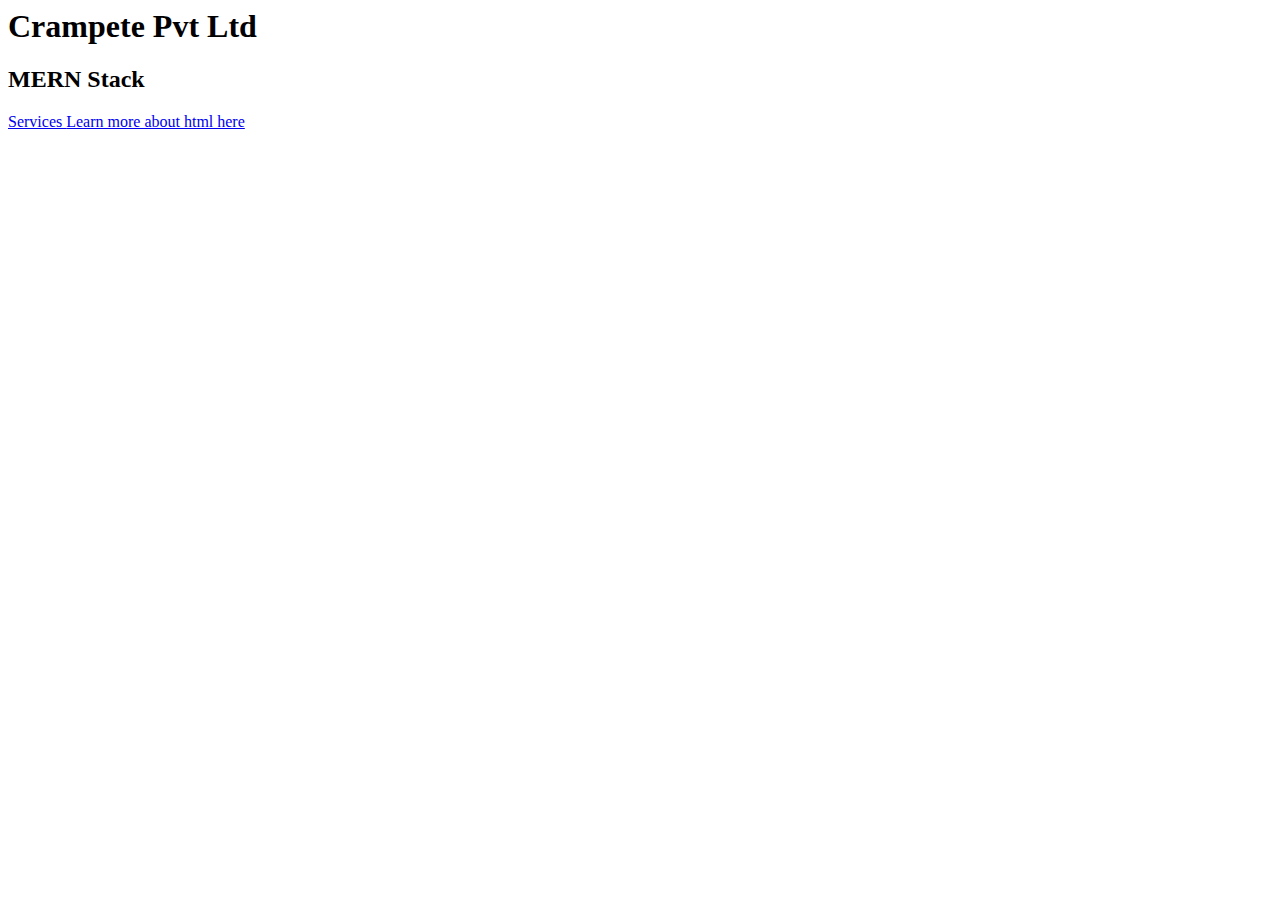
==== index.html @ 301beca6 "done" ====
<html lang="en"> 
<head>
    <title>My first page</title>
</head>
<body>
    <h1>Crampete Pvt Ltd</h1>
    <h2>MERN Stack</h2>
    <a href="Services.html" target="_blank">Services </a>
    
    <a href="https://en.wikipedia.org/wiki/HTML">Learn more about html here</a>
</body>
</html>
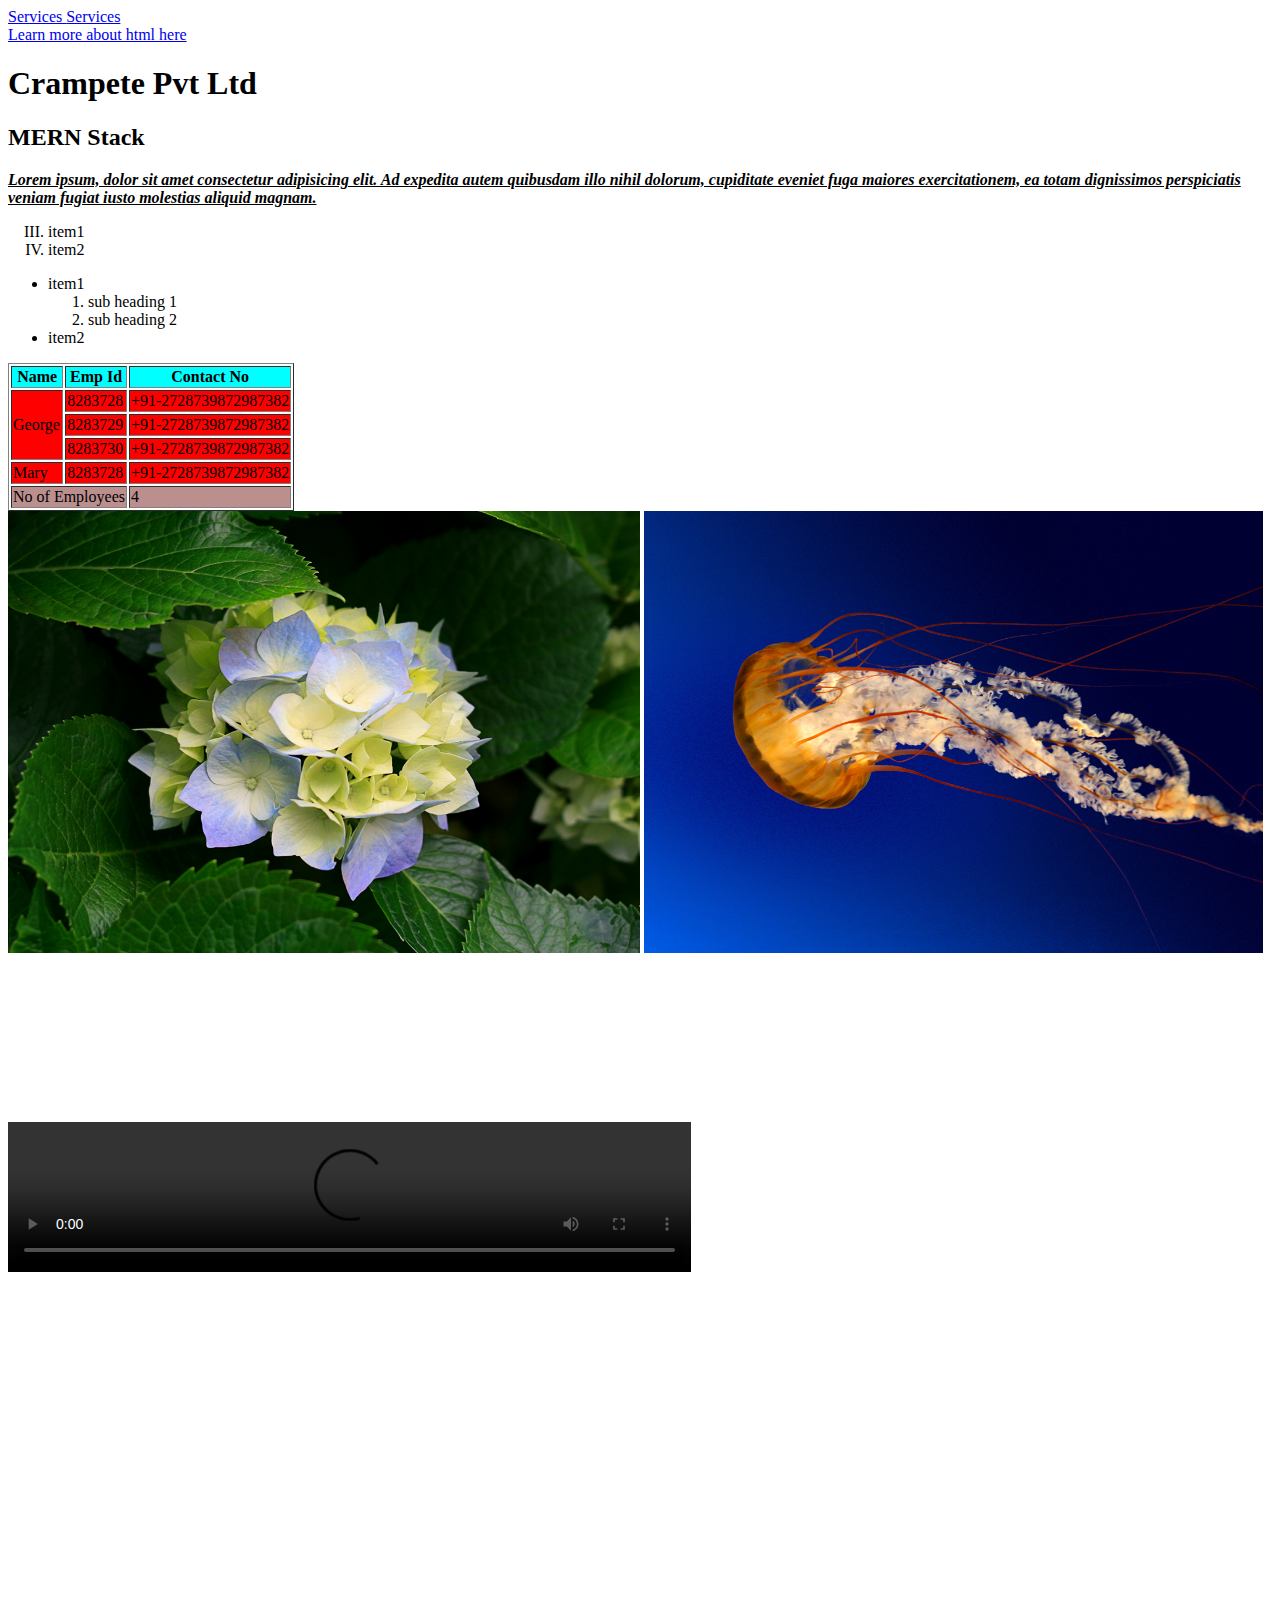
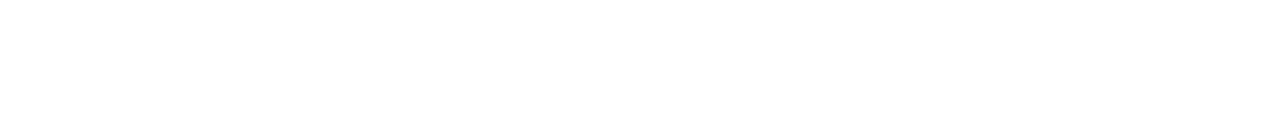
==== commit 85b284c4: "html addition" ====
--- a/index.html
+++ b/index.html
@@ -4,10 +4,88 @@
     <title>My first page</title>
 </head>
 <body>
-    <h1>Crampete Pvt Ltd</h1>
-    <h2>MERN Stack</h2>
-    <a href="Services.html" target="_blank">Services </a>
+<div id="main-nav">
+    <a href="Services.html" target="_blank">Services </a> 
+    <a href="Services.html" target="_blank">Services </a> 
+</div>
+<div id="sub-nav">
+    <a href="https://en.wikipedia.org/wiki/HTML">Learn more about html here</a>
+</div>
+    <header>
+    <h1>Crampete Pvt Ltd</h1> 
+    <h2>MERN Stack</h2> 
+    </header>
+    <article>
+    <i> <u> <b><p>Lorem ipsum, dolor sit amet consectetur adipisicing elit. 
+    Ad expedita autem quibusdam illo nihil dolorum, 
+    cupiditate eveniet fuga maiores exercitationem, 
+    ea totam dignissimos perspiciatis veniam fugiat 
+    iusto molestias aliquid magnam.</p></b></u></i>
+    <ol type="I" start="3">
+        <li>item1</li>
+        <li>item2</li>
+    </ol>
+    <ul type="disc">
+        <li>
+            item1 
+            <ol>
+                <li> sub heading 1</li>
+                <li> sub heading 2</li>
+            </ol>
+        </li>
+        <li>item2</li>
+    </ul>
+</article>
+   <!--html tables-->
+    <table border="1">
+        
+            <tr style="background-color: aqua;">
+                <th> Name</th>
+                <th> Emp Id</th>
+                <th>Contact No</th>
+            </tr>
+        </thead>
+        <tbody style="background-color: red;">
+            <tr  >
+                <td rowspan="3">George</td>
+                <td>8283728</td>
+                <td>+91-2728739872987382</td>
+            </tr>
+            <tr>
+          
+                <td>8283729</td>
+                <td>+91-2728739872987382</td>
+            </tr>
+            <tr>
+                
+                <td>8283730</td>
+                <td>+91-2728739872987382</td>
+            </tr>
+            <tr>
+                <td>Mary</td>
+                <td>8283728</td>
+                <td>+91-2728739872987382</td>
+            </tr>
+        </tbody>
+        <tfoot style="background-color: rosybrown;">
+            <tr>
+               <td colspan="2">No of Employees</td> 
+               <td>4</td>
+            </tr>
+        </tfoot>
+    </table>
+ 
+        <img src="Sample Pictures/Hydrangeas.jpg" width="50%" height="50%">
     
-    <a href="https://en.wikipedia.org/wiki/HTML">Learn more about html here</a>
+        <img src="Sample Pictures/Jellyfish.jpg" width="49%" height="50%">
+        <video width="683"  controls>
+            <source src="videos/video1548454811.mp4" type="video/mp4" > 
+            your browser doesnt support html5 tags
+        </video>
+
+        <iframe width="560" height="315" src="https://www.youtube.com/embed/jS4aFq5-91M" title="YouTube video player" frameborder="0" allow="accelerometer; autoplay; clipboard-write; encrypted-media; gyroscope; picture-in-picture" allowfullscreen></iframe>
+        <iframe src="https://www.google.com/maps/embed?pb=!1m18!1m12!1m3!1d15504.844328114536!2d79.59405369999999!3d13.70566185!2m3!1f0!2f0!3f0!3m2!1i1024!2i768!4f13.1!3m3!1m2!1s0x3a4d38684f46d32f%3A0xb9bfb19ad6c07650!2sIIT%20Tirupati%20Campus!5e0!3m2!1sen!2sin!4v1637901850885!5m2!1sen!2sin" width="600" height="450" style="border:0;" allowfullscreen="" loading="lazy"></iframe>
+  
+    
 </body>
 </html>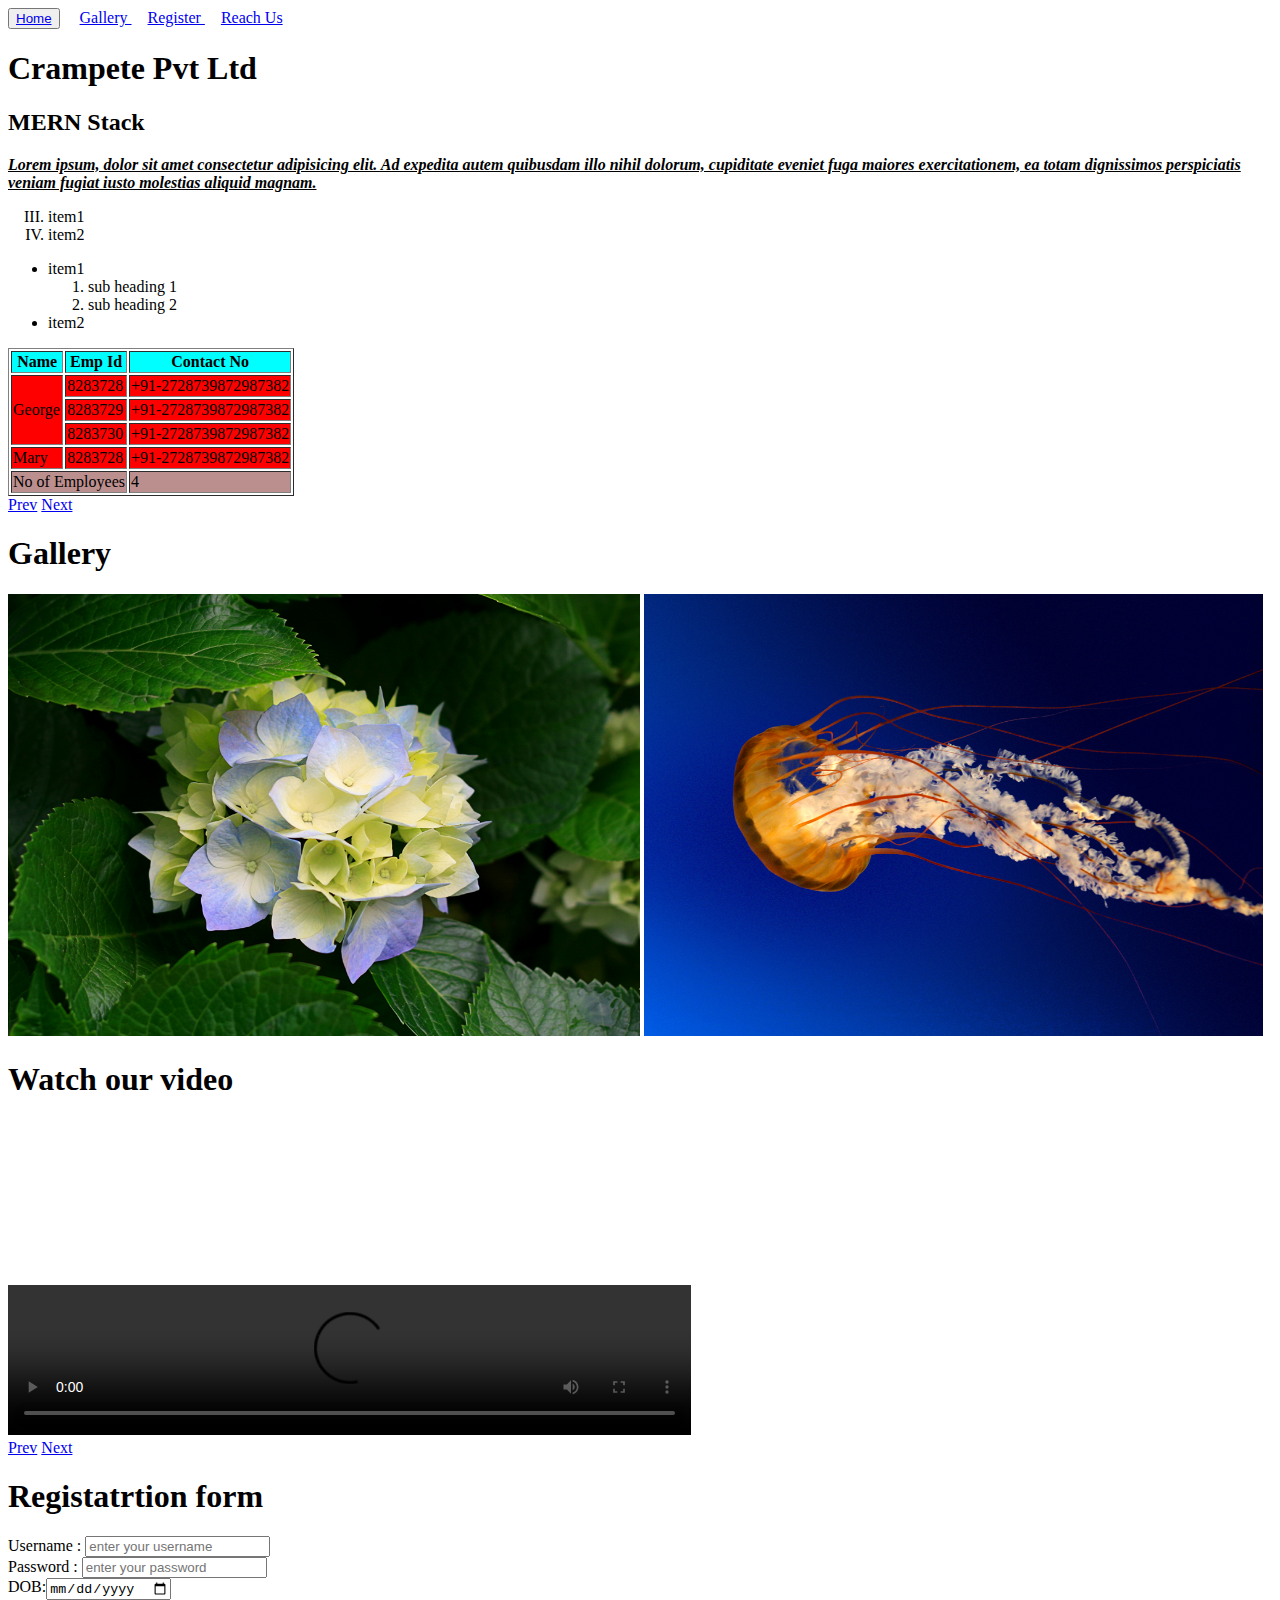
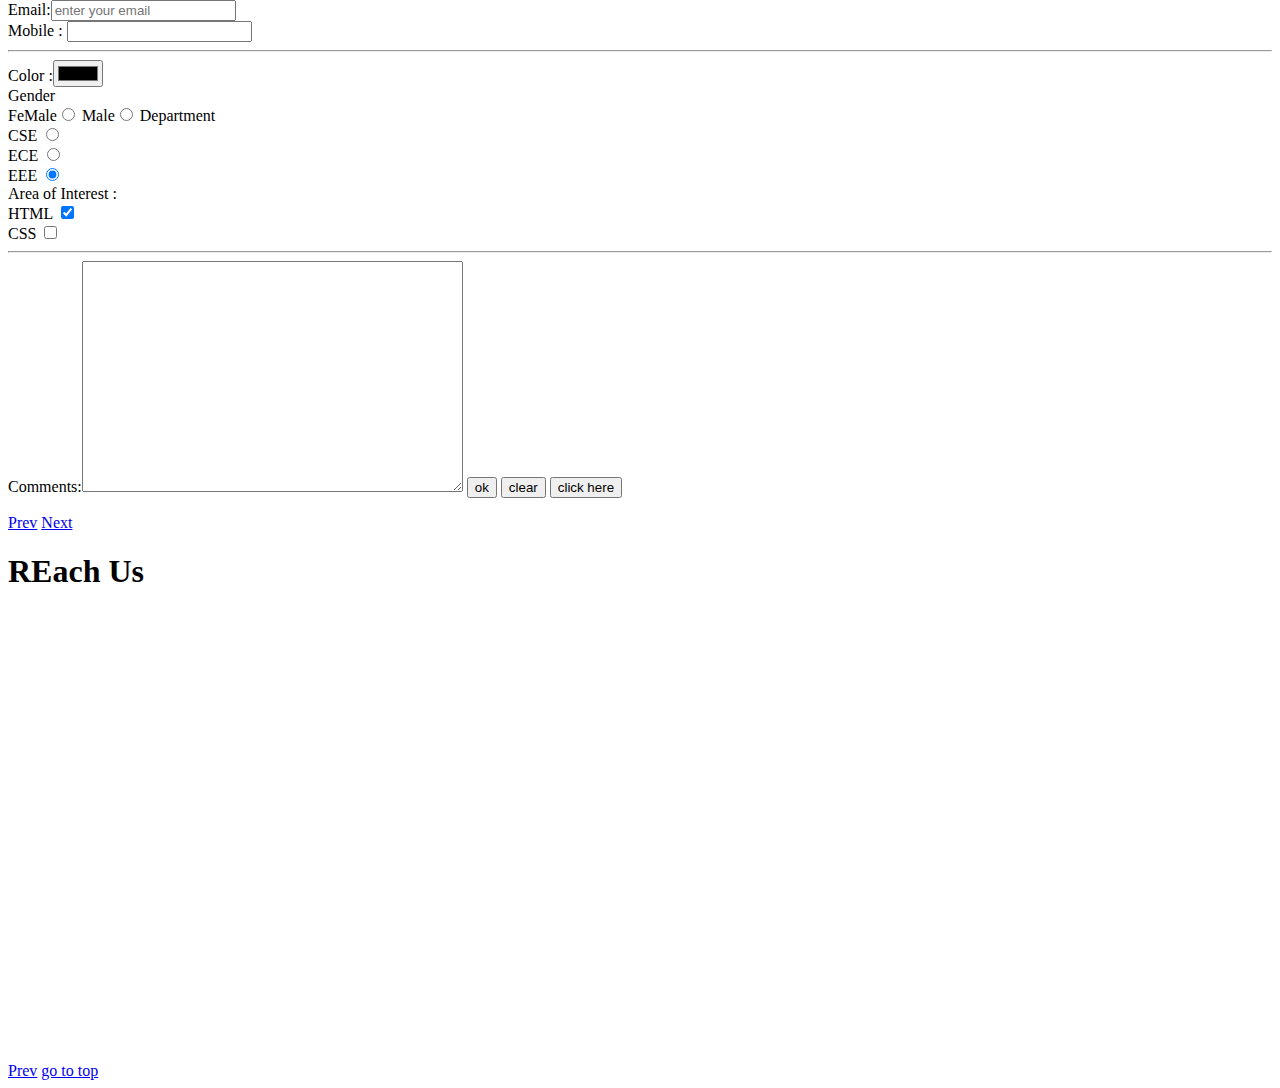
==== commit 586ff733: "dummy commit" ====
--- a/index.html
+++ b/index.html
@@ -4,13 +4,15 @@
     <title>My first page</title>
 </head>
 <body>
+    <!--navigation bar-->
 <div id="main-nav">
-    <a href="Services.html" target="_blank">Services </a> 
-    <a href="Services.html" target="_blank">Services </a> 
+  <button> <a href="#home" >Home </a> </button>  &nbsp &nbsp
+    <a href="#gallery" >Gallery </a> &nbsp&nbsp&nbsp
+    <a href="#register" > Register </a> &nbsp&nbsp&nbsp
+    <a href="#reachus"> Reach Us </a> 
 </div>
-<div id="sub-nav">
-    <a href="https://en.wikipedia.org/wiki/HTML">Learn more about html here</a>
-</div>
+<!--home page-->
+<div id="home">
     <header>
     <h1>Crampete Pvt Ltd</h1> 
     <h2>MERN Stack</h2> 
@@ -74,18 +76,68 @@
             </tr>
         </tfoot>
     </table>
- 
+</div>
+<a href="#main-nav">Prev</a>
+<a href="#gallery">Next</a>
+    <!--gallery-->
+<div id="gallery">
+ <h1>Gallery</h1>
         <img src="Sample Pictures/Hydrangeas.jpg" width="50%" height="50%">
     
         <img src="Sample Pictures/Jellyfish.jpg" width="49%" height="50%">
+
+
+<h1>Watch our video</h1>
         <video width="683"  controls>
             <source src="videos/video1548454811.mp4" type="video/mp4" > 
             your browser doesnt support html5 tags
         </video>
 
         <iframe width="560" height="315" src="https://www.youtube.com/embed/jS4aFq5-91M" title="YouTube video player" frameborder="0" allow="accelerometer; autoplay; clipboard-write; encrypted-media; gyroscope; picture-in-picture" allowfullscreen></iframe>
-        <iframe src="https://www.google.com/maps/embed?pb=!1m18!1m12!1m3!1d15504.844328114536!2d79.59405369999999!3d13.70566185!2m3!1f0!2f0!3f0!3m2!1i1024!2i768!4f13.1!3m3!1m2!1s0x3a4d38684f46d32f%3A0xb9bfb19ad6c07650!2sIIT%20Tirupati%20Campus!5e0!3m2!1sen!2sin!4v1637901850885!5m2!1sen!2sin" width="600" height="450" style="border:0;" allowfullscreen="" loading="lazy"></iframe>
-  
-    
-</body>
+</div>  
+<a href="#home">Prev</a>
+<a href="#register">Next</a>    
+<div id="register">
+    <!--registration form-->
+    <h1>Registatrtion form</h1>
+    <form method="post">
+        Username : <input type="text" placeholder="enter your username" required maxlength="10"> 
+        <br>
+        Password : <input type="password" placeholder="enter your password" required maxlength="10"> 
+        <br>
+        DOB:<input type="date" required>
+        <br>
+        Email:<input type="email" placeholder="enter your email">
+        <br>
+        Mobile : <input type="tel" >
+        <hr>
+        Color :<input type="color">
+        <br>
+        Gender<br> FeMale<input type="radio" name="gender"> Male<input type="radio" name="gender">
+        Department
+        <br>
+        CSE <input type="radio" name="department" checked> <br>
+        ECE <input type="radio"  name="department"> <br>
+        EEE <input type="radio"  name="department" checked> <br>
+        Area of Interest : <br>
+        HTML <input type="checkbox" name="aoi" checked> <br>
+        CSS <input type="checkbox" name="aoi" > <br>
+      <hr>
+      Comments:<textarea rows="15" cols="45"></textarea>
+        <input type="submit" value="ok">
+        <input type="reset" value="clear">
+        <button>click here</button>
+     </form>
+</div> 
+<a href="#gallery">Prev</a>
+<a href="#reachus">Next</a> 
+<!--Map-->
+<div id="reachus">
+     
+     <h1>REach Us</h1>
+     <iframe src="https://www.google.com/maps/embed?pb=!1m18!1m12!1m3!1d15504.844328114536!2d79.59405369999999!3d13.70566185!2m3!1f0!2f0!3f0!3m2!1i1024!2i768!4f13.1!3m3!1m2!1s0x3a4d38684f46d32f%3A0xb9bfb19ad6c07650!2sIIT%20Tirupati%20Campus!5e0!3m2!1sen!2sin!4v1637901850885!5m2!1sen!2sin" width="600" height="450" style="border:0;" allowfullscreen="" loading="lazy"></iframe>
+</div>
+<a href="#register">Prev</a>
+<a href="#main-nav">go to top</a> 
+    </body>
 </html>